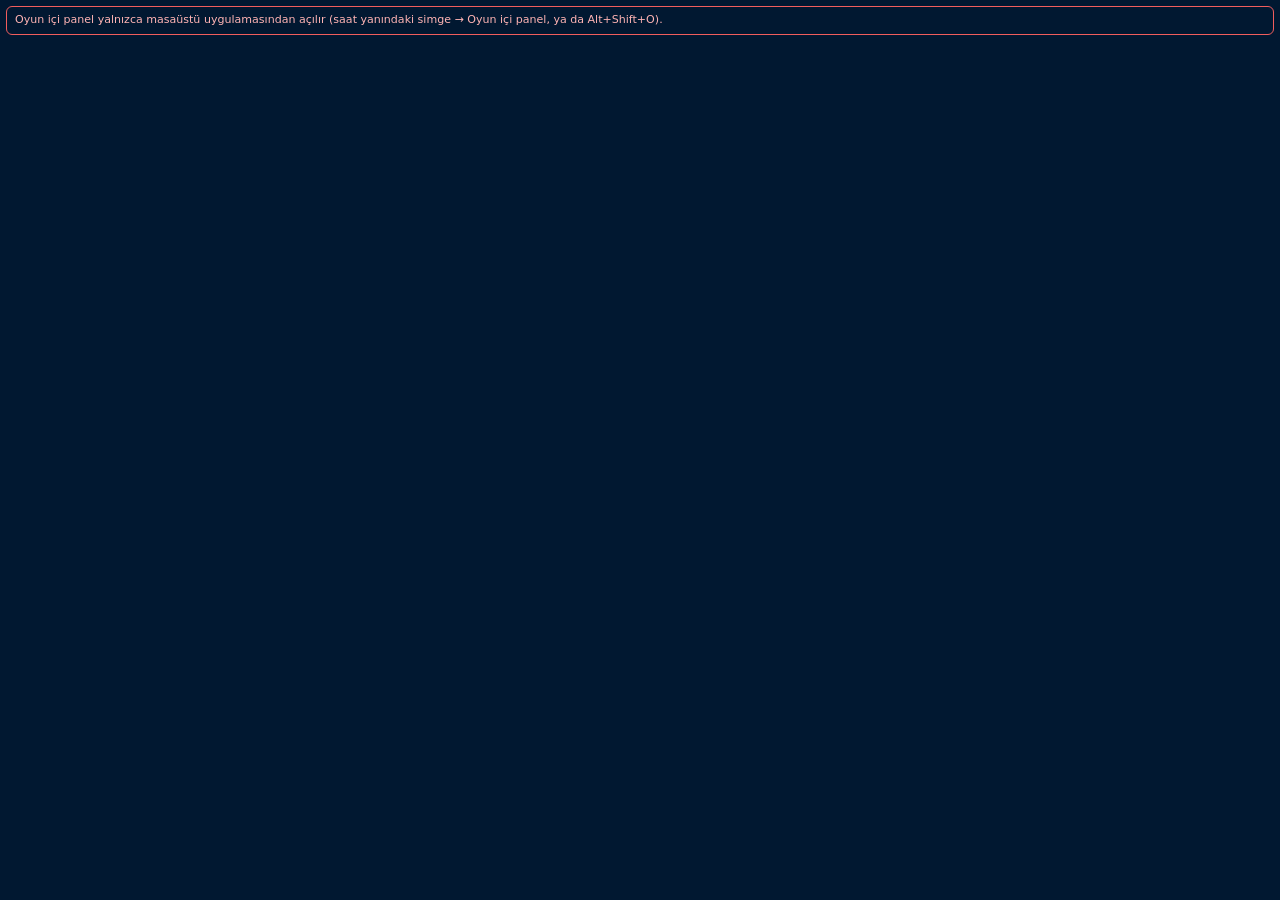
==== overlay.html @ abe2fe36 "Oyun ici panel (overlay): her zaman ustte, yari saydam oyun modu, kisiye ozel bilesenler - overlay.h" ====
<!doctype html>
<html lang="tr">
<head>
  <meta charset="utf-8">
  <meta name="viewport" content="width=device-width, initial-scale=1">
  <meta name="color-scheme" content="dark">
  <meta name="robots" content="noindex">
  <!-- Başlık değişmesin: uygulama bu pencereyi başlığından bulur (bkz. tools/izleyici/izleyici.ps1 → $OvTitle). -->
  <title>Karip Traker · Oyun içi</title>
  <link rel="icon" type="image/png" href="assets/img/logo.png">
  <link rel="stylesheet" href="assets/css/overlay.css">
</head>
<body>
  <header class="ov-bar" id="ov-bar">
    <img src="assets/img/logo.png" alt="" width="20" height="22">
    <b><em>Karip</em> Traker</b>
    <span class="ov-mode" id="ov-mode"></span>
    <span class="ov-sp"></span>
    <button type="button" class="ov-btn" id="ov-settings" title="Paneli düzenle">⚙</button>
    <button type="button" class="ov-btn primary" id="ov-ghost" title="Oyun moduna geç (Alt+Shift+T)">Oyun modu</button>
  </header>
  <section class="ov-settings" id="ov-panel" hidden></section>
  <main class="ov-widgets" id="ov-widgets"></main>
  <footer class="ov-hint" id="ov-hint"></footer>
  <script type="module" src="assets/js/overlay.js"></script>
</body>
</html>
---- assets/css/overlay.css ----
/* Karip Traker — oyun içi panel. Renkler ana sitedekiyle aynı (logo: lacivert + mavi). */
:root {
  --bg: #011831;
  --surface: #0a2340;
  --surface-2: #10304f;
  --border: #1b4068;
  --text: #e4eefa;
  --muted: #86a0bf;
  --accent: #2a95ff;
  --accent-2: #1673e0;
  --ok: #3fb950;
  --warn: #f0a33a;
  --full: #f05d5d;
  --gold: #e3b341;
  --scale: 1;
  color-scheme: dark;
}
* { box-sizing: border-box; }
[hidden] { display: none !important; }
html { font-size: calc(13px * var(--scale)); }
html, body { margin: 0; background: var(--bg); color: var(--text); }
body { font: 1rem/1.35 system-ui, -apple-system, "Segoe UI", Roboto, sans-serif; overflow-x: hidden; user-select: none; }
button, input, select { font: inherit; color: inherit; }
b em { font-style: normal; color: var(--accent); }
.muted { color: var(--muted); }

/* Üst çubuk: sadece düzenleme modunda */
.ov-bar { display: flex; align-items: center; gap: 6px; padding: 6px 8px; border-bottom: 1px solid var(--border); background: var(--surface); position: sticky; top: 0; z-index: 2; }
.ov-bar img { border-radius: 4px; }
.ov-sp { flex: 1; }
.ov-mode { font-size: .78rem; color: var(--muted); }
.ov-btn { background: var(--surface-2); border: 1px solid var(--border); border-radius: 6px; padding: 3px 9px; cursor: pointer; font-size: .85rem; }
.ov-btn:hover { border-color: var(--accent); }
.ov-btn.primary { background: linear-gradient(180deg, var(--accent), var(--accent-2)); border-color: var(--accent-2); color: #fff; }
.ov-btn.on { border-color: var(--accent); color: var(--accent); }
.ov-btn:disabled { opacity: .45; cursor: default; }
body.ghost .ov-bar, body.ghost .ov-settings, body.ghost .ov-edit { display: none !important; }

/* Bileşenler */
.ov-widgets { display: grid; gap: 6px; padding: 6px; }
.w { background: var(--surface); border: 1px solid var(--border); border-radius: 8px; padding: 6px 8px; }
body.ghost .w { border-color: transparent; }
.w-head { display: flex; align-items: baseline; gap: 6px; margin: 0 0 4px; font-size: .74rem; letter-spacing: .4px; text-transform: uppercase; color: var(--muted); }
.w-head .r { margin-left: auto; text-transform: none; letter-spacing: 0; }
.w ul { list-style: none; margin: 0; padding: 0; display: grid; gap: 3px; }
.w li { display: flex; justify-content: space-between; gap: 8px; align-items: baseline; }
.w li > span:first-child { min-width: 0; overflow: hidden; text-overflow: ellipsis; white-space: nowrap; }
.w li > span:last-child { white-space: nowrap; }
.w .empty { color: var(--muted); font-size: .85rem; margin: 0; }

.en { display: grid; grid-template-columns: minmax(0, 1fr) auto; gap: 0 8px; padding: 3px 0; }
.en + .en { border-top: 1px solid color-mix(in srgb, var(--border) 60%, transparent); }
.en .nm { font-weight: 600; overflow: hidden; text-overflow: ellipsis; white-space: nowrap; }
.en.active .nm::before { content: '● '; color: var(--ok); }
.en .tot { font-weight: 700; font-size: 1.15rem; text-align: right; }
.en .sub { font-size: .8rem; color: var(--muted); }
.en .sub.r { text-align: right; }
.en .bar { grid-column: 1 / -1; height: 4px; border-radius: 99px; background: var(--surface-2); overflow: hidden; margin-top: 3px; }
.en .bar > i { display: block; height: 100%; background: linear-gradient(90deg, var(--accent-2), var(--accent)); }
.en.near .bar > i { background: var(--warn); }
.en.full .bar > i { background: var(--full); }
.en.full .sub.r { color: var(--full); font-weight: 700; }
.bonus { color: var(--gold); }
.ok-txt { color: var(--ok); font-weight: 700; }
.soon { color: var(--warn); font-weight: 700; }

.dg { display: grid; grid-template-columns: minmax(0, 1fr) auto; gap: 1px 8px; }
.dg .bar { grid-column: 1 / -1; height: 3px; border-radius: 99px; background: var(--surface-2); overflow: hidden; }
.dg .bar > i { display: block; height: 100%; background: var(--accent); }
.dg.close .bar > i { background: var(--gold); }

.seg { display: flex; flex-wrap: wrap; gap: 4px; margin-top: 5px; }
.seg button { background: var(--surface-2); border: 1px solid var(--border); border-radius: 6px; padding: 2px 8px; cursor: pointer; font-size: .82rem; }
.seg button[aria-checked="true"] { background: var(--accent-2); border-color: var(--accent-2); color: #fff; }
.st-line { display: flex; align-items: center; gap: 6px; }
.dot { width: 8px; height: 8px; border-radius: 50%; background: var(--muted); flex: none; }
.dot.on { background: var(--ok); } .dot.warn { background: var(--warn); }
.clock { display: flex; justify-content: space-between; font-variant-numeric: tabular-nums; }
.clock b { font-size: 1.15rem; }

/* Ayarlar */
.ov-settings { padding: 8px; border-bottom: 1px solid var(--border); background: var(--surface); display: grid; gap: 8px; font-size: .9rem; }
.ov-settings h3 { margin: 0; font-size: .78rem; text-transform: uppercase; letter-spacing: .4px; color: var(--muted); }
.ov-list { list-style: none; margin: 0; padding: 0; display: grid; gap: 3px; }
.ov-list li { display: flex; align-items: center; gap: 6px; padding: 3px 6px; border: 1px solid var(--border); border-radius: 6px; background: var(--bg); }
.ov-list li label { flex: 1; display: flex; gap: 6px; align-items: center; cursor: pointer; }
.ov-list .mv { background: none; border: 1px solid var(--border); border-radius: 5px; width: 24px; height: 22px; cursor: pointer; padding: 0; }
.ov-list .mv:disabled { opacity: .3; cursor: default; }
.ov-row { display: grid; grid-template-columns: 9.5em 1fr 3em; align-items: center; gap: 6px; }
.ov-row output { text-align: right; color: var(--muted); }
.ov-chips { display: flex; flex-wrap: wrap; gap: 6px; }
.ov-chips label { display: flex; gap: 4px; align-items: center; }
.ov-settings select { background: var(--bg); border: 1px solid var(--border); border-radius: 5px; padding: 1px 4px; }
input[type="range"] { accent-color: var(--accent); width: 100%; }
input[type="checkbox"] { accent-color: var(--accent); }

.ov-hint { padding: 2px 8px 6px; font-size: .74rem; color: var(--muted); text-align: center; }
.ov-err { margin: 6px; padding: 6px 8px; border: 1px solid var(--full); border-radius: 6px; color: #ffb4b4; font-size: .85rem; }
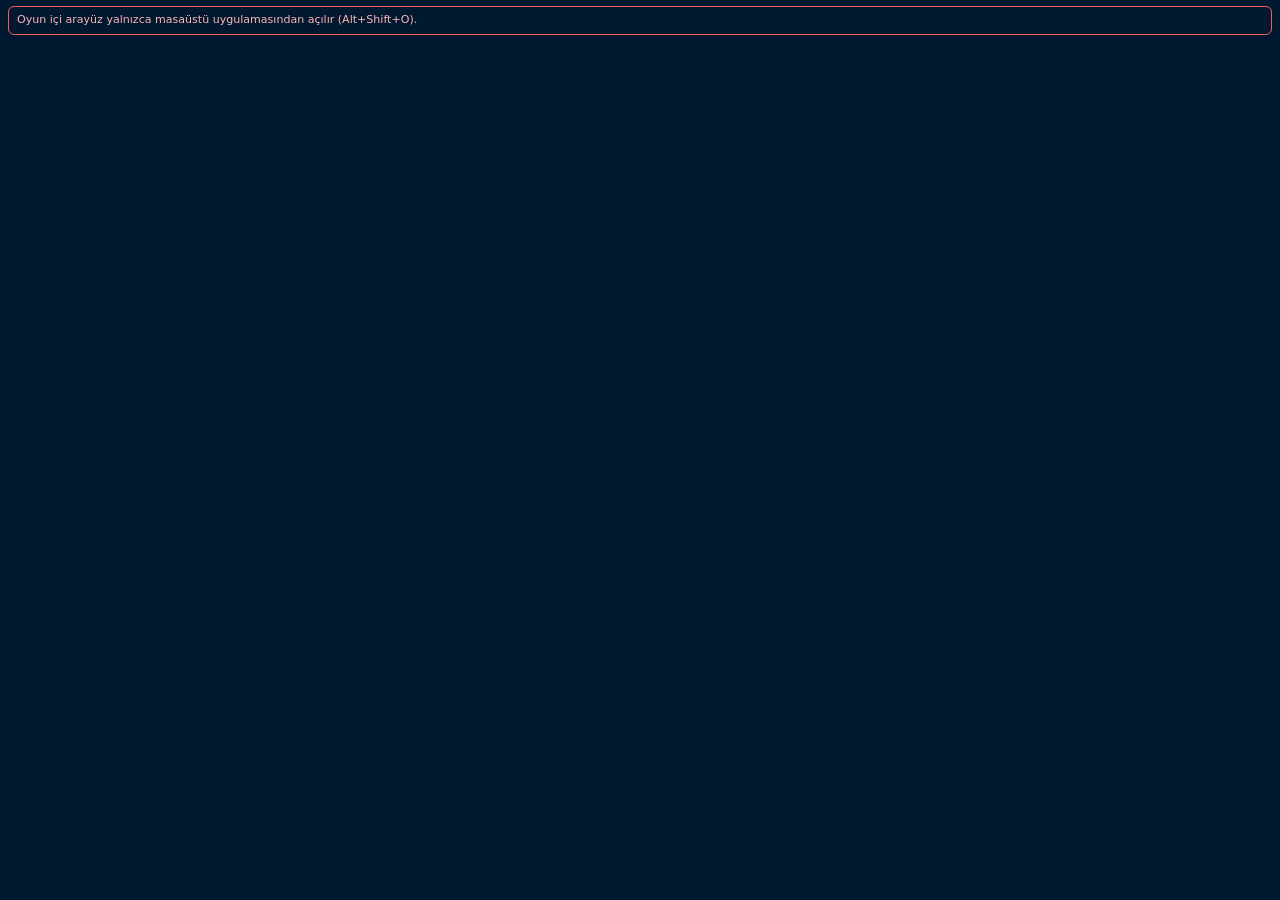
==== commit dbbbbe44: "Oyun ici menu: bilesenler ayri pencerelerde, imlecle kullanim modu - Alt+Shift+O ile oyun ici menu (" ====
--- a/overlay.html
+++ b/overlay.html
@@ -5,23 +5,21 @@
   <meta name="viewport" content="width=device-width, initial-scale=1">
   <meta name="color-scheme" content="dark">
   <meta name="robots" content="noindex">
-  <!-- Başlık değişmesin: uygulama bu pencereyi başlığından bulur (bkz. tools/izleyici/izleyici.ps1 → $OvTitle). -->
-  <title>Karip Traker · Oyun içi</title>
+  <!-- Başlık overlay.js tarafından "Karip Traker · <bileşen>" yapılır; uygulama pencereyi başlığından bulur. -->
+  <title>Karip Traker</title>
   <link rel="icon" type="image/png" href="assets/img/logo.png">
   <link rel="stylesheet" href="assets/css/overlay.css">
+  <script>
+    // Başlığı hemen koy (modül yüklenmeden): uygulama pencereyi bu başlıkla arar.
+    (function () {
+      var T = { hub: 'Menü', energy: 'Enerji', bosses: 'Bosslar', gear: 'Gear', todos: 'Yapılacaklar', dungeons: 'Zindanlar', lastbox: 'Son kutu', clock: 'Saat', status: 'Uygulama durumu' };
+      var w = new URLSearchParams(location.search).get('w') || 'hub';
+      document.title = 'Karip Traker · ' + (T[w] || 'Menü');
+    })();
+  </script>
 </head>
 <body>
-  <header class="ov-bar" id="ov-bar">
-    <img src="assets/img/logo.png" alt="" width="20" height="22">
-    <b><em>Karip</em> Traker</b>
-    <span class="ov-mode" id="ov-mode"></span>
-    <span class="ov-sp"></span>
-    <button type="button" class="ov-btn" id="ov-settings" title="Paneli düzenle">⚙</button>
-    <button type="button" class="ov-btn primary" id="ov-ghost" title="Oyun moduna geç (Alt+Shift+T)">Oyun modu</button>
-  </header>
-  <section class="ov-settings" id="ov-panel" hidden></section>
-  <main class="ov-widgets" id="ov-widgets"></main>
-  <footer class="ov-hint" id="ov-hint"></footer>
+  <div id="root"></div>
   <script type="module" src="assets/js/overlay.js"></script>
 </body>
 </html>
--- a/assets/css/overlay.css
+++ b/assets/css/overlay.css
@@ -1,4 +1,4 @@
-/* Karip Traker — oyun içi panel. Renkler ana sitedekiyle aynı (logo: lacivert + mavi). */
+/* Karip Traker — oyun içi arayüz (menü + bileşen pencereleri). Renkler ana siteyle aynı (logo: lacivert + mavi). */
 :root {
   --bg: #011831;
   --surface: #0a2340;
@@ -19,34 +19,70 @@
 [hidden] { display: none !important; }
 html { font-size: calc(13px * var(--scale)); }
 html, body { margin: 0; background: var(--bg); color: var(--text); }
+#root { display: flow-root; }   /* alt boşluklar dışarı taşmasın: yükseklik doğru ölçülsün */
 body { font: 1rem/1.35 system-ui, -apple-system, "Segoe UI", Roboto, sans-serif; overflow-x: hidden; user-select: none; }
+body.fixed #root { height: 100vh; display: flex; flex-direction: column; }
 button, input, select { font: inherit; color: inherit; }
 b em { font-style: normal; color: var(--accent); }
 .muted { color: var(--muted); }
+svg.ic { width: 1.25em; height: 1.25em; fill: none; stroke: currentColor; stroke-width: 1.8; stroke-linecap: round; stroke-linejoin: round; flex: none; }
 
-/* Üst çubuk: sadece düzenleme modunda */
-.ov-bar { display: flex; align-items: center; gap: 6px; padding: 6px 8px; border-bottom: 1px solid var(--border); background: var(--surface); position: sticky; top: 0; z-index: 2; }
-.ov-bar img { border-radius: 4px; }
-.ov-sp { flex: 1; }
-.ov-mode { font-size: .78rem; color: var(--muted); }
-.ov-btn { background: var(--surface-2); border: 1px solid var(--border); border-radius: 6px; padding: 3px 9px; cursor: pointer; font-size: .85rem; }
-.ov-btn:hover { border-color: var(--accent); }
-.ov-btn.primary { background: linear-gradient(180deg, var(--accent), var(--accent-2)); border-color: var(--accent-2); color: #fff; }
-.ov-btn.on { border-color: var(--accent); color: var(--accent); }
-.ov-btn:disabled { opacity: .45; cursor: default; }
-body.ghost .ov-bar, body.ghost .ov-settings, body.ghost .ov-edit { display: none !important; }
+.btn { background: var(--surface-2); border: 1px solid var(--border); border-radius: 6px; padding: 3px 9px; cursor: pointer; font-size: .88rem; }
+.btn:hover { border-color: var(--accent); }
+.btn.primary { background: linear-gradient(180deg, var(--accent), var(--accent-2)); border-color: var(--accent-2); color: #fff; }
+.btn.on { border-color: var(--accent); color: var(--accent); }
+.icon-btn { background: none; border: 0; color: var(--muted); cursor: pointer; padding: 2px 5px; border-radius: 5px; line-height: 1; font-size: .95rem; }
+.icon-btn:hover { color: var(--text); background: var(--surface-2); }
 
-/* Bileşenler */
-.ov-widgets { display: grid; gap: 6px; padding: 6px; }
-.w { background: var(--surface); border: 1px solid var(--border); border-radius: 8px; padding: 6px 8px; }
-body.ghost .w { border-color: transparent; }
-.w-head { display: flex; align-items: baseline; gap: 6px; margin: 0 0 4px; font-size: .74rem; letter-spacing: .4px; text-transform: uppercase; color: var(--muted); }
+/* Taşıma tutamacı ve boyut köşesi */
+[data-drag] { cursor: move; }
+.grip { position: fixed; right: 0; bottom: 0; width: 14px; height: 14px; cursor: nwse-resize; opacity: 0; z-index: 5;
+  background: linear-gradient(135deg, transparent 50%, var(--muted) 50% 58%, transparent 58% 70%, var(--muted) 70% 78%, transparent 78%); }
+body.active .grip, body.edit .grip, body:not(.ghost):hover .grip { opacity: .8; }
+
+/* ---------------- Menü (hub) ---------------- */
+.hub-head { display: flex; align-items: center; gap: 8px; padding: 10px 12px; background: var(--surface); border-bottom: 1px solid var(--border); }
+.hub-head img { border-radius: 5px; }
+.hub-head b { font-size: 1.15rem; }
+.hub-head .sp { flex: 1; }
+.tiles { display: grid; grid-template-columns: repeat(auto-fill, minmax(8.6rem, 1fr)); gap: 8px; padding: 12px; }
+.tile { position: relative; display: grid; justify-items: center; gap: 6px; padding: 14px 6px 10px; border-radius: 10px; cursor: pointer;
+  background: var(--surface); border: 1px solid var(--border); color: var(--text); font-weight: 600; }
+.tile svg.ic { width: 2rem; height: 2rem; color: var(--accent); }
+.tile:hover { border-color: var(--accent); background: color-mix(in srgb, var(--accent) 8%, var(--surface)); }
+.tile[aria-pressed="true"] { border-color: var(--accent); background: color-mix(in srgb, var(--accent) 16%, var(--surface)); }
+.tile[aria-pressed="true"]::after { content: 'açık'; position: absolute; top: 6px; right: 7px; font-size: .68rem; font-weight: 600; color: var(--ok); }
+.tile small { font-weight: 400; color: var(--muted); font-size: .75rem; text-align: center; }
+.hub-sec { margin: 0 12px 10px; padding: 10px; border: 1px solid var(--border); border-radius: 10px; background: var(--surface); display: grid; gap: 8px; }
+.hub-sec h3 { margin: 0; font-size: .75rem; text-transform: uppercase; letter-spacing: .4px; color: var(--muted); }
+.row { display: flex; flex-wrap: wrap; gap: 6px; align-items: center; }
+.range { display: grid; grid-template-columns: 11em 1fr 3em; align-items: center; gap: 8px; }
+.range output { text-align: right; color: var(--muted); }
+label.chk { display: flex; gap: 6px; align-items: center; cursor: pointer; }
+.keys { padding: 0 12px 12px; font-size: .78rem; color: var(--muted); display: flex; flex-wrap: wrap; gap: 4px 14px; }
+kbd { font: .75rem/1 ui-monospace, Consolas, monospace; padding: 2px 5px; border: 1px solid var(--border); border-bottom-width: 2px; border-radius: 4px; background: var(--surface-2); color: var(--text); }
+
+/* ---------------- Bileşen penceresi ---------------- */
+.wtop { position: relative; }
+.w-head { display: flex; align-items: center; gap: 6px; margin: 0; padding: 5px 8px 3px; font-size: .74rem; letter-spacing: .4px; text-transform: uppercase; color: var(--muted); }
+.w-head svg.ic { color: var(--accent); width: 1.1em; height: 1.1em; }
 .w-head .r { margin-left: auto; text-transform: none; letter-spacing: 0; }
-.w ul { list-style: none; margin: 0; padding: 0; display: grid; gap: 3px; }
-.w li { display: flex; justify-content: space-between; gap: 8px; align-items: baseline; }
-.w li > span:first-child { min-width: 0; overflow: hidden; text-overflow: ellipsis; white-space: nowrap; }
-.w li > span:last-child { white-space: nowrap; }
-.w .empty { color: var(--muted); font-size: .85rem; margin: 0; }
+/* Kullanım modunda başlık yerine araç çubuğu (yerleşim kaymasın diye üstüne biner) */
+.wbar { position: absolute; inset: 0; display: none; align-items: center; gap: 4px; padding: 0 4px 0 8px; background: var(--surface-2); border-bottom: 1px solid var(--border); }
+.wbar .t { display: flex; align-items: center; gap: 6px; font-size: .78rem; font-weight: 600; flex: 1; min-width: 0; color: var(--text); }
+.wbar .t svg.ic { color: var(--accent); width: 1.1em; height: 1.1em; }
+body.active .wbar, body.edit .wbar, body:not(.ghost):hover .wbar { display: flex; }
+.wbody { padding: 2px 8px 7px; }
+body.fixed .wbody { flex: 1; overflow-y: auto; }
+.wset { margin: 0 8px 8px; padding: 8px; border: 1px solid var(--border); border-radius: 8px; background: var(--surface); display: grid; gap: 6px; font-size: .88rem; }
+.wset h4 { margin: 0; font-size: .72rem; text-transform: uppercase; color: var(--muted); letter-spacing: .4px; }
+.wset select { background: var(--bg); border: 1px solid var(--border); border-radius: 5px; padding: 1px 4px; }
+
+ul.l { list-style: none; margin: 0; padding: 0; display: grid; gap: 3px; }
+ul.l li { display: flex; justify-content: space-between; gap: 8px; align-items: baseline; }
+ul.l li > span:first-child { min-width: 0; overflow: hidden; text-overflow: ellipsis; white-space: nowrap; }
+ul.l li > span:last-child { white-space: nowrap; }
+.empty { color: var(--muted); font-size: .85rem; margin: 2px 0; }
 
 .en { display: grid; grid-template-columns: minmax(0, 1fr) auto; gap: 0 8px; padding: 3px 0; }
 .en + .en { border-top: 1px solid color-mix(in srgb, var(--border) 60%, transparent); }
@@ -55,8 +91,8 @@
 .en .tot { font-weight: 700; font-size: 1.15rem; text-align: right; }
 .en .sub { font-size: .8rem; color: var(--muted); }
 .en .sub.r { text-align: right; }
-.en .bar { grid-column: 1 / -1; height: 4px; border-radius: 99px; background: var(--surface-2); overflow: hidden; margin-top: 3px; }
-.en .bar > i { display: block; height: 100%; background: linear-gradient(90deg, var(--accent-2), var(--accent)); }
+.bar { grid-column: 1 / -1; height: 4px; border-radius: 99px; background: var(--surface-2); overflow: hidden; margin-top: 3px; }
+.bar > i { display: block; height: 100%; background: linear-gradient(90deg, var(--accent-2), var(--accent)); }
 .en.near .bar > i { background: var(--warn); }
 .en.full .bar > i { background: var(--full); }
 .en.full .sub.r { color: var(--full); font-weight: 700; }
@@ -64,35 +100,31 @@
 .ok-txt { color: var(--ok); font-weight: 700; }
 .soon { color: var(--warn); font-weight: 700; }
 
-.dg { display: grid; grid-template-columns: minmax(0, 1fr) auto; gap: 1px 8px; }
-.dg .bar { grid-column: 1 / -1; height: 3px; border-radius: 99px; background: var(--surface-2); overflow: hidden; }
-.dg .bar > i { display: block; height: 100%; background: var(--accent); }
+.dg { display: grid; grid-template-columns: minmax(0, 1fr) auto; gap: 1px 8px; padding: 2px 0; }
+.dg .bar { height: 3px; margin-top: 1px; }
 .dg.close .bar > i { background: var(--gold); }
 
-.seg { display: flex; flex-wrap: wrap; gap: 4px; margin-top: 5px; }
+.seg { display: flex; flex-wrap: wrap; gap: 4px; margin: 3px 0 5px; }
 .seg button { background: var(--surface-2); border: 1px solid var(--border); border-radius: 6px; padding: 2px 8px; cursor: pointer; font-size: .82rem; }
 .seg button[aria-checked="true"] { background: var(--accent-2); border-color: var(--accent-2); color: #fff; }
 .st-line { display: flex; align-items: center; gap: 6px; }
 .dot { width: 8px; height: 8px; border-radius: 50%; background: var(--muted); flex: none; }
 .dot.on { background: var(--ok); } .dot.warn { background: var(--warn); }
-.clock { display: flex; justify-content: space-between; font-variant-numeric: tabular-nums; }
-.clock b { font-size: 1.15rem; }
+.clock { display: flex; justify-content: space-between; gap: 10px; font-variant-numeric: tabular-nums; }
+.clock b { font-size: 1.2rem; }
 
-/* Ayarlar */
-.ov-settings { padding: 8px; border-bottom: 1px solid var(--border); background: var(--surface); display: grid; gap: 8px; font-size: .9rem; }
-.ov-settings h3 { margin: 0; font-size: .78rem; text-transform: uppercase; letter-spacing: .4px; color: var(--muted); }
-.ov-list { list-style: none; margin: 0; padding: 0; display: grid; gap: 3px; }
-.ov-list li { display: flex; align-items: center; gap: 6px; padding: 3px 6px; border: 1px solid var(--border); border-radius: 6px; background: var(--bg); }
-.ov-list li label { flex: 1; display: flex; gap: 6px; align-items: center; cursor: pointer; }
-.ov-list .mv { background: none; border: 1px solid var(--border); border-radius: 5px; width: 24px; height: 22px; cursor: pointer; padding: 0; }
-.ov-list .mv:disabled { opacity: .3; cursor: default; }
-.ov-row { display: grid; grid-template-columns: 9.5em 1fr 3em; align-items: center; gap: 6px; }
-.ov-row output { text-align: right; color: var(--muted); }
-.ov-chips { display: flex; flex-wrap: wrap; gap: 6px; }
-.ov-chips label { display: flex; gap: 4px; align-items: center; }
-.ov-settings select { background: var(--bg); border: 1px solid var(--border); border-radius: 5px; padding: 1px 4px; }
-input[type="range"] { accent-color: var(--accent); width: 100%; }
-input[type="checkbox"] { accent-color: var(--accent); }
+.gsum { font-size: .82rem; color: var(--muted); margin: 0 0 4px; }
+.gsum b { color: var(--text); }
+.gear li { justify-content: flex-start !important; gap: 6px !important; align-items: center !important; }
+.gear img { width: 1.5rem; height: 1.5rem; border-radius: 4px; background: var(--surface-2); flex: none; }
+.gear .gn { flex: 1; min-width: 0; overflow: hidden; text-overflow: ellipsis; white-space: nowrap; }
+.gear .ge { white-space: nowrap; font-weight: 700; }
+.gear .gx { color: #d58cff; font-size: .8rem; }
+.grade-common { color: var(--text); }
+.grade-rare { color: #5ac85a; }
+.grade-legend { color: #5aa7ff; }
+.grade-unique { color: var(--gold); }
+.grade-epic { color: #f07b3a; }
+.grade-special { color: #d58cff; }
 
-.ov-hint { padding: 2px 8px 6px; font-size: .74rem; color: var(--muted); text-align: center; }
-.ov-err { margin: 6px; padding: 6px 8px; border: 1px solid var(--full); border-radius: 6px; color: #ffb4b4; font-size: .85rem; }
+.ov-err { margin: 6px 8px; padding: 6px 8px; border: 1px solid var(--full); border-radius: 6px; color: #ffb4b4; font-size: .85rem; }
